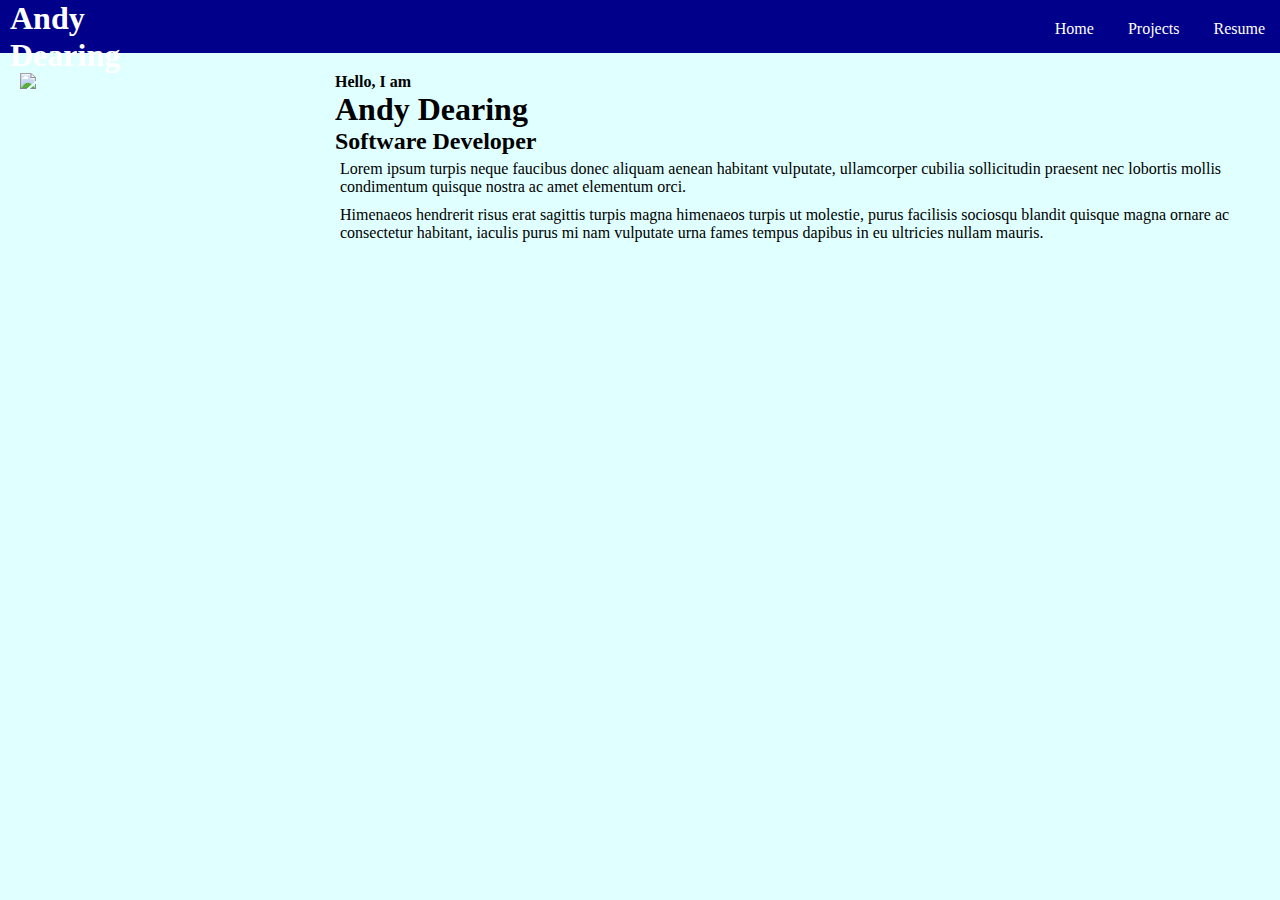
==== index.html @ 17e32282 "makes the text and bio pic fit better on index.html" ====
<!DOCTYPE html>
<html lang="en">
<head>
    <meta charset="UTF-8">
    <meta name="viewport" content="width=device-width, initial-scale=1.0">
    <meta http-equiv="X-UA-Compatible" content="ie=edge">
    <title>Andy Dearing - Home</title>
    <link rel="stylesheet" href="style.css">
</head>
<body>
    <header class="site-header">
        <h1 class="header-name">Andy Dearing</h1>
        <nav class="site-nav">
            <ul>
                <li><a href="index.html">Home</a></li>
                <li><a href="projects.html">Projects</a></li>
                <li><a href="resume.html">Resume</a></li>
            </ul>
        </nav>
    </header>
    <section class="bio-content">
        <div class="headshot">
            <img src="https://i.imgur.com/39cbjfHm.jpg"/>
        </div>
        <div class="bio-text">
            <h4>Hello, I am</h4>
            <h1>Andy Dearing</h1>
            <h2>Software Developer</h2>
            <p>Lorem ipsum turpis neque faucibus donec aliquam aenean habitant vulputate, ullamcorper cubilia sollicitudin praesent nec lobortis mollis condimentum quisque nostra ac amet elementum orci.            </p>
            <p>Himenaeos hendrerit risus erat sagittis turpis magna himenaeos turpis ut molestie, purus facilisis sociosqu blandit quisque magna ornare ac consectetur habitant, iaculis purus mi nam vulputate urna fames tempus dapibus in eu ultricies nullam mauris.</p>
        </div>
    </section>
</body>
</html>
---- style.css ----
* {
    box-sizing: border-box;
    margin: 0;
    padding: 0;
}

body {
    background-color: lightcyan;
}

.site-nav {
    width: 300px;
    height: 51px;
    float: right;
    text-align: right;
    padding-top: 20px;
    padding-left: 5px;
    /* border: solid 1px purple; */
}

.site-nav li {
    display: inline-block;
    text-align: center;
    padding: 0px 15px;
    /* border: solid 1px yellow; */
}

.site-nav li a{
    font-family: cursive;
    color: white;
    text-decoration: none;
    /* border: solid 1px green; */
}

.header-name{
    font-family: cursive;
    padding-left: 10px;
    color: white;
    width: 200px;
    height: 51px;
    float: left;
    /* border: solid 1px blue; */
}
.site-header{
    width: 100%;
    display: block;
    background-color: darkblue;
    /* border: solid 1px red; */
    height: 53px;
}

.bio-content{
    display: flex;
    padding: 10px;
    flex-wrap: wrap;
}

.bio-text{
    padding: 10px;
    min-width: 400px;
    max-width: 75%;
}

.bio-text p {
    padding: 5px;
}

.headshot{
    width: 25%;
    padding: 10px;
    min-width: 200px;
}
 img {
     max-width: 100%
 }
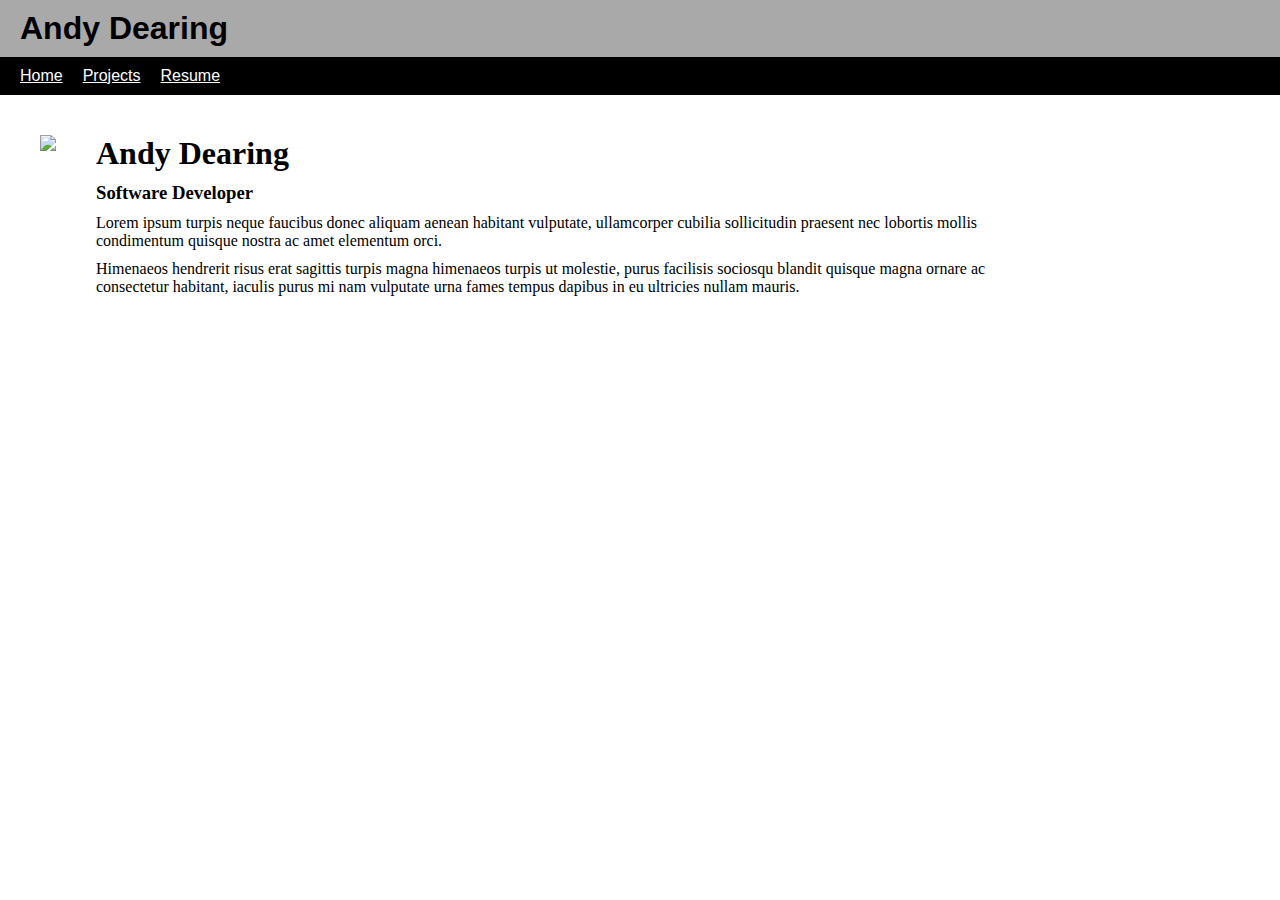
==== commit 006505ea: "redesign index.html for responsive design" ====
--- a/index.html
+++ b/index.html
@@ -23,9 +23,8 @@
             <img src="https://i.imgur.com/39cbjfHm.jpg"/>
         </div>
         <div class="bio-text">
-            <h4>Hello, I am</h4>
             <h1>Andy Dearing</h1>
-            <h2>Software Developer</h2>
+            <h3>Software Developer</h3>
             <p>Lorem ipsum turpis neque faucibus donec aliquam aenean habitant vulputate, ullamcorper cubilia sollicitudin praesent nec lobortis mollis condimentum quisque nostra ac amet elementum orci.            </p>
             <p>Himenaeos hendrerit risus erat sagittis turpis magna himenaeos turpis ut molestie, purus facilisis sociosqu blandit quisque magna ornare ac consectetur habitant, iaculis purus mi nam vulputate urna fames tempus dapibus in eu ultricies nullam mauris.</p>
         </div>
--- a/style.css
+++ b/style.css
@@ -4,73 +4,68 @@
     padding: 0;
 }
 
+img {
+    max-width: 100%
+}
+
+
 body {
-    background-color: lightcyan;
+    background-color: white;
 }
 
 .site-nav {
-    width: 300px;
-    height: 51px;
-    float: right;
-    text-align: right;
-    padding-top: 20px;
-    padding-left: 5px;
-    /* border: solid 1px purple; */
+    background-color: black;
+    padding: 10px;
 }
 
-.site-nav li {
-    display: inline-block;
-    text-align: center;
-    padding: 0px 15px;
-    /* border: solid 1px yellow; */
+.site-nav ul {
+    display: flex;
+    justify-content: space-around;
+    list-style-type: none;
 }
 
 .site-nav li a{
-    font-family: cursive;
+    font-family: Arial;
     color: white;
-    text-decoration: none;
-    /* border: solid 1px green; */
 }
 
 .header-name{
-    font-family: cursive;
-    padding-left: 10px;
-    color: white;
-    width: 200px;
-    height: 51px;
-    float: left;
-    /* border: solid 1px blue; */
+    font-family: Arial;
+    color: black;
+    padding: 10px 20px;
 }
 .site-header{
     width: 100%;
-    display: block;
-    background-color: darkblue;
-    /* border: solid 1px red; */
-    height: 53px;
+    background-color: darkgray;
 }
 
 .bio-content{
-    display: flex;
-    padding: 10px;
-    flex-wrap: wrap;
+    padding: 20px;
 }
 
 .bio-text{
-    padding: 10px;
-    min-width: 400px;
-    max-width: 75%;
+    padding: 20px;
 }
 
-.bio-text p {
-    padding: 5px;
+.bio-text * {
+    margin-bottom: 10px;
 }
 
 .headshot{
-    width: 25%;
-    padding: 10px;
-    min-width: 200px;
+    padding: 20px;
 }
- img {
-     max-width: 100%
- }
-
+@media screen and (min-width: 600px) {
+    .bio-content{
+        display: flex;
+    }
+    .site-nav ul{
+        justify-content: flex-start;
+    }
+    .site-nav li{
+        margin-right: 10px;
+        margin-left: 10px;
+    }
+    .bio-text{
+        max-width: 75%;
+    }
+}
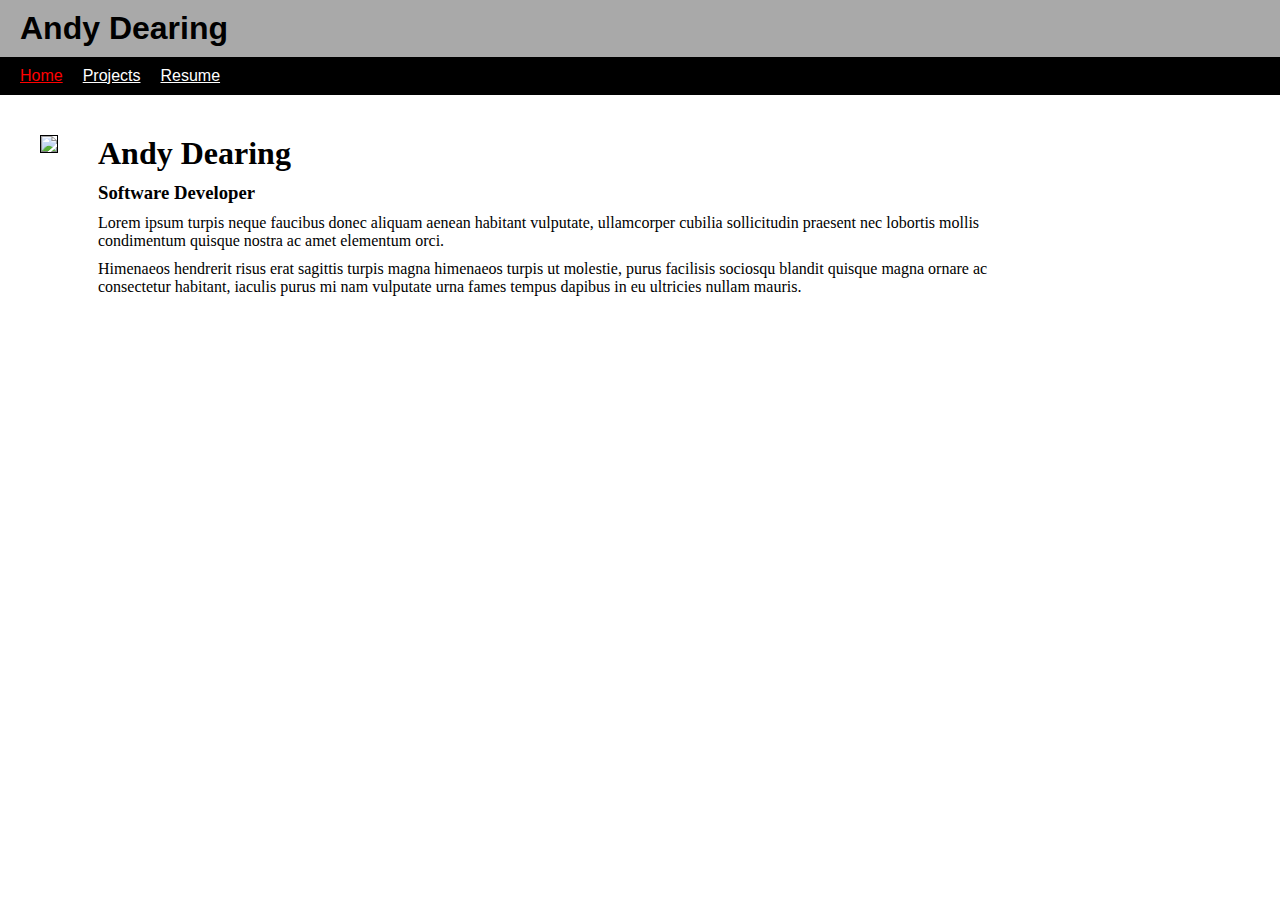
==== commit 33fc3529: "new headshot" ====
--- a/index.html
+++ b/index.html
@@ -12,7 +12,7 @@
         <h1 class="header-name">Andy Dearing</h1>
         <nav class="site-nav">
             <ul>
-                <li><a href="index.html">Home</a></li>
+                <li><a href="index.html" class="current">Home</a></li>
                 <li><a href="projects.html">Projects</a></li>
                 <li><a href="resume.html">Resume</a></li>
             </ul>
@@ -20,7 +20,7 @@
     </header>
     <section class="bio-content">
         <div class="headshot">
-            <img src="https://i.imgur.com/39cbjfHm.jpg"/>
+            <img src="https://i.imgur.com/7uL50ofb.jpg"/>
         </div>
         <div class="bio-text">
             <h1>Andy Dearing</h1>
--- a/style.css
+++ b/style.css
@@ -5,7 +5,8 @@
 }
 
 img {
-    max-width: 100%
+    max-width: 100%;
+    border: 1px solid black;
 }
 
 
@@ -24,9 +25,13 @@
     list-style-type: none;
 }
 
-.site-nav li a{
+.site-nav *{
     font-family: Arial;
     color: white;
+}
+
+a.current{
+    color: red;
 }
 
 .header-name{
@@ -54,6 +59,51 @@
 .headshot{
     padding: 20px;
 }
+
+.resume-content{
+    padding: 20px;
+}
+.resume-content h2{
+    margin-top: 10px;
+    margin-bottom: 10px;
+}
+.job-header, .loc-date{
+    font-variant: small-caps;
+    font-weight: bold;
+    font-size: large;
+    margin-top: 10px;
+    margin-bottom: 10px;
+}
+
+.resume-top-description{
+    margin-top: 10px;
+}
+
+.resume-description, .project-head-mobile, .project-description-desktop{
+    margin-top: 5px;
+    margin-bottom: 5px;
+}
+
+.project-head-mobile, .project-description-desktop{
+    margin-bottom: 20px;
+}
+
+.projects-content{
+    padding: 20px;
+}
+
+.project-pic{
+    max-width: 500px;
+}
+
+.project-description-mobile, .project-description-desktop{
+    margin-bottom: 20px;
+}
+
+.project-description-desktop, .project-head-desktop{
+    display: none;
+}
+
 @media screen and (min-width: 600px) {
     .bio-content{
         display: flex;
@@ -68,4 +118,17 @@
     .bio-text{
         max-width: 75%;
     }
+    .desk-pop{
+        display: flex;
+        justify-content: space-between;
+    }
+    .project-pic{
+        max-width: 50%;
+    }
+    .project-description-mobile, .project-head-mobile {
+        display: none;
+    }
+    .project-description-desktop, .project-head-desktop{
+        display: block;
+    }
 }
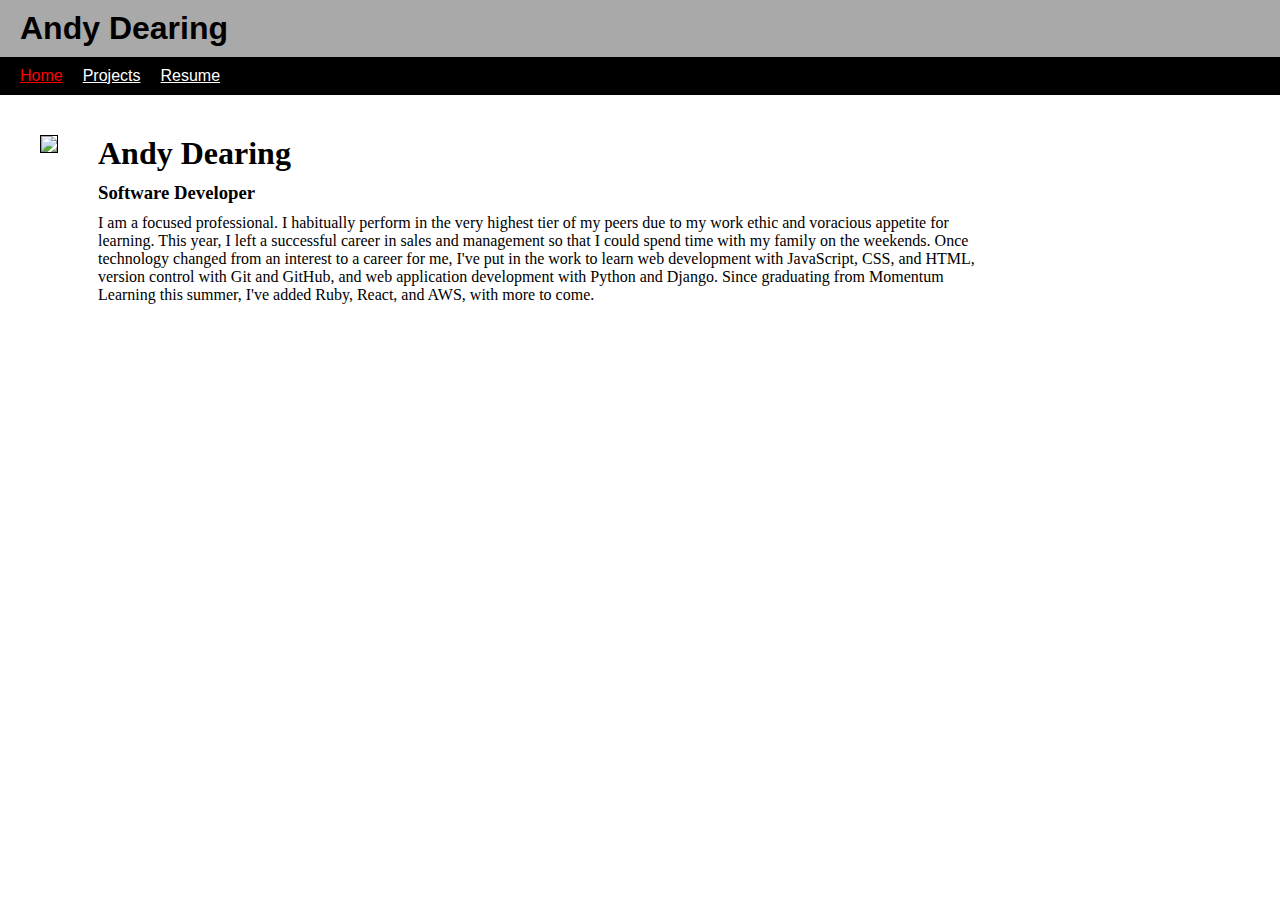
==== commit 64f42d85: "added true text to index.html" ====
--- a/index.html
+++ b/index.html
@@ -25,8 +25,9 @@
         <div class="bio-text">
             <h1>Andy Dearing</h1>
             <h3>Software Developer</h3>
-            <p>Lorem ipsum turpis neque faucibus donec aliquam aenean habitant vulputate, ullamcorper cubilia sollicitudin praesent nec lobortis mollis condimentum quisque nostra ac amet elementum orci.            </p>
-            <p>Himenaeos hendrerit risus erat sagittis turpis magna himenaeos turpis ut molestie, purus facilisis sociosqu blandit quisque magna ornare ac consectetur habitant, iaculis purus mi nam vulputate urna fames tempus dapibus in eu ultricies nullam mauris.</p>
+            <p>I am a focused professional. I habitually perform in the very highest tier of my peers due to my work ethic and voracious appetite for learning.
+
+                This year, I left a successful career in sales and management so that I could spend time with my family on the weekends. Once technology changed from an interest to a career for me, I've put in the work to learn web development with JavaScript, CSS, and HTML, version control with Git and GitHub, and web application development with Python and Django. Since graduating from Momentum Learning this summer, I've added Ruby, React, and AWS, with more to come.</p>
         </div>
     </section>
 </body>
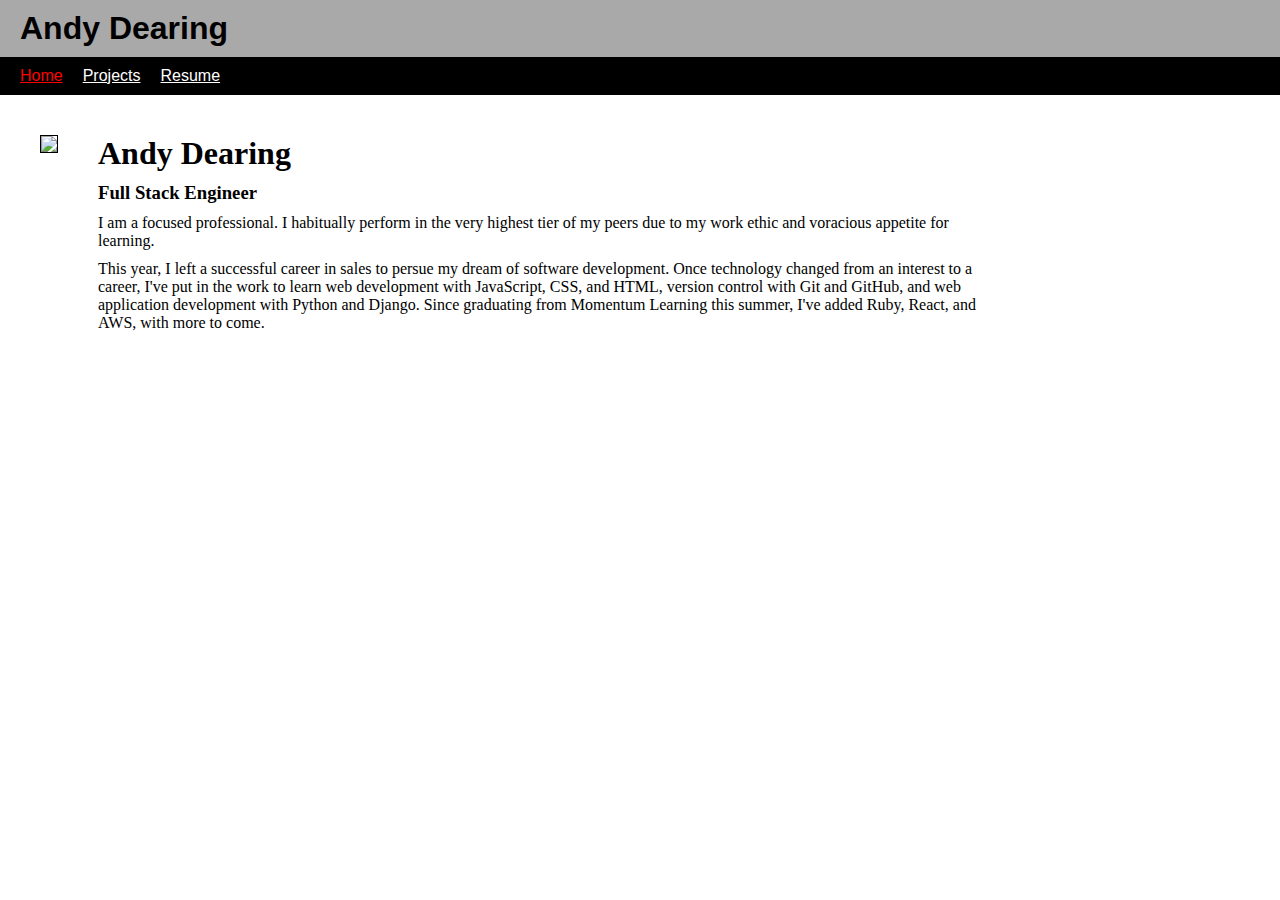
==== commit ee117f20: "better index intro" ====
--- a/index.html
+++ b/index.html
@@ -24,10 +24,9 @@
         </div>
         <div class="bio-text">
             <h1>Andy Dearing</h1>
-            <h3>Software Developer</h3>
-            <p>I am a focused professional. I habitually perform in the very highest tier of my peers due to my work ethic and voracious appetite for learning.
-
-                This year, I left a successful career in sales and management so that I could spend time with my family on the weekends. Once technology changed from an interest to a career for me, I've put in the work to learn web development with JavaScript, CSS, and HTML, version control with Git and GitHub, and web application development with Python and Django. Since graduating from Momentum Learning this summer, I've added Ruby, React, and AWS, with more to come.</p>
+            <h3>Full Stack Engineer</h3>
+            <p>I am a focused professional. I habitually perform in the very highest tier of my peers due to my work ethic and voracious appetite for learning.</p>
+            <p>This year, I left a successful career in sales to persue my dream of software development. Once technology changed from an interest to a career, I've put in the work to learn web development with JavaScript, CSS, and HTML, version control with Git and GitHub, and web application development with Python and Django. Since graduating from Momentum Learning this summer, I've added Ruby, React, and AWS, with more to come.</p>
         </div>
     </section>
 </body>
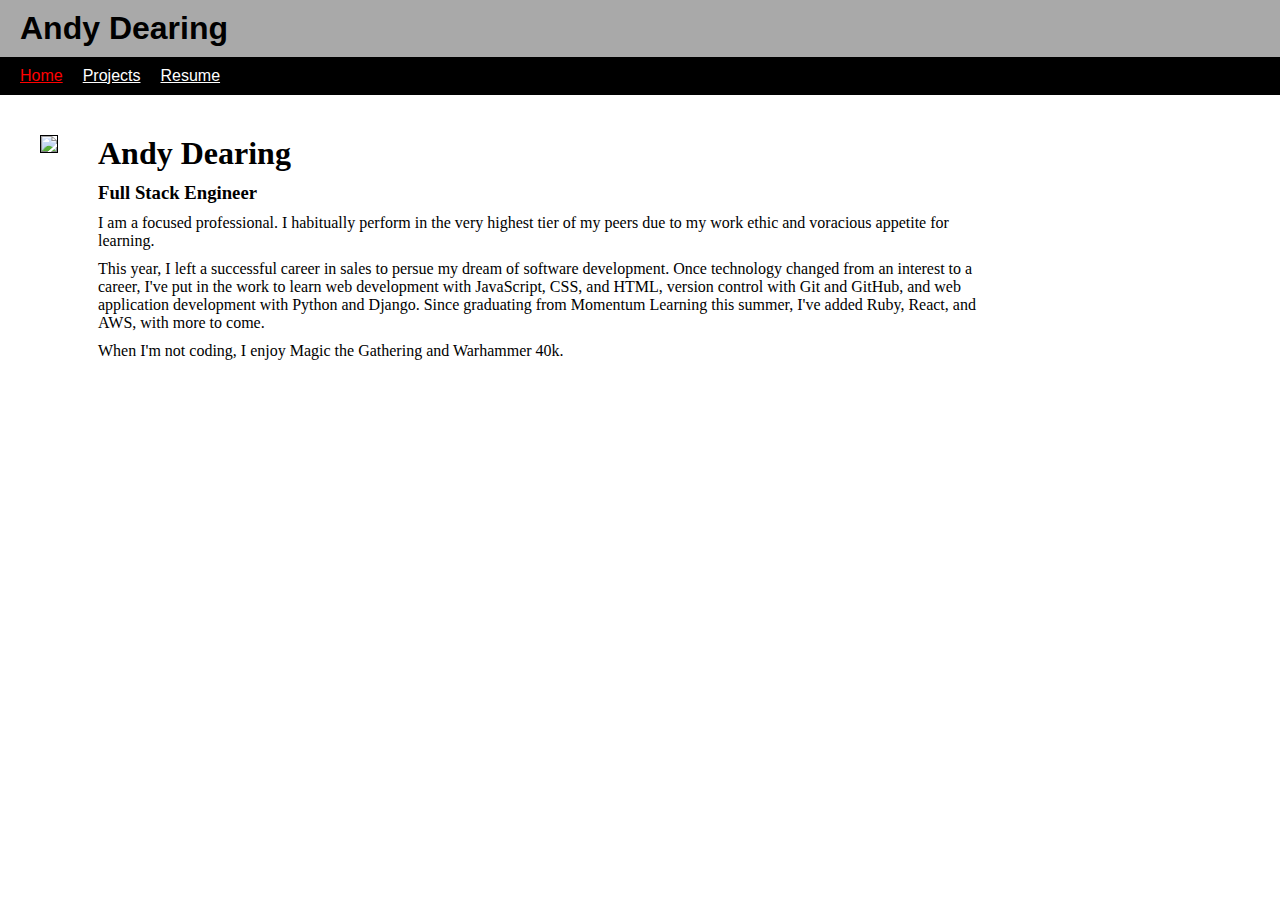
==== commit 98d2acb0: "Added to bio" ====
--- a/index.html
+++ b/index.html
@@ -27,6 +27,7 @@
             <h3>Full Stack Engineer</h3>
             <p>I am a focused professional. I habitually perform in the very highest tier of my peers due to my work ethic and voracious appetite for learning.</p>
             <p>This year, I left a successful career in sales to persue my dream of software development. Once technology changed from an interest to a career, I've put in the work to learn web development with JavaScript, CSS, and HTML, version control with Git and GitHub, and web application development with Python and Django. Since graduating from Momentum Learning this summer, I've added Ruby, React, and AWS, with more to come.</p>
+            <p>When I'm not coding, I enjoy Magic the Gathering and Warhammer 40k.</p>
         </div>
     </section>
 </body>
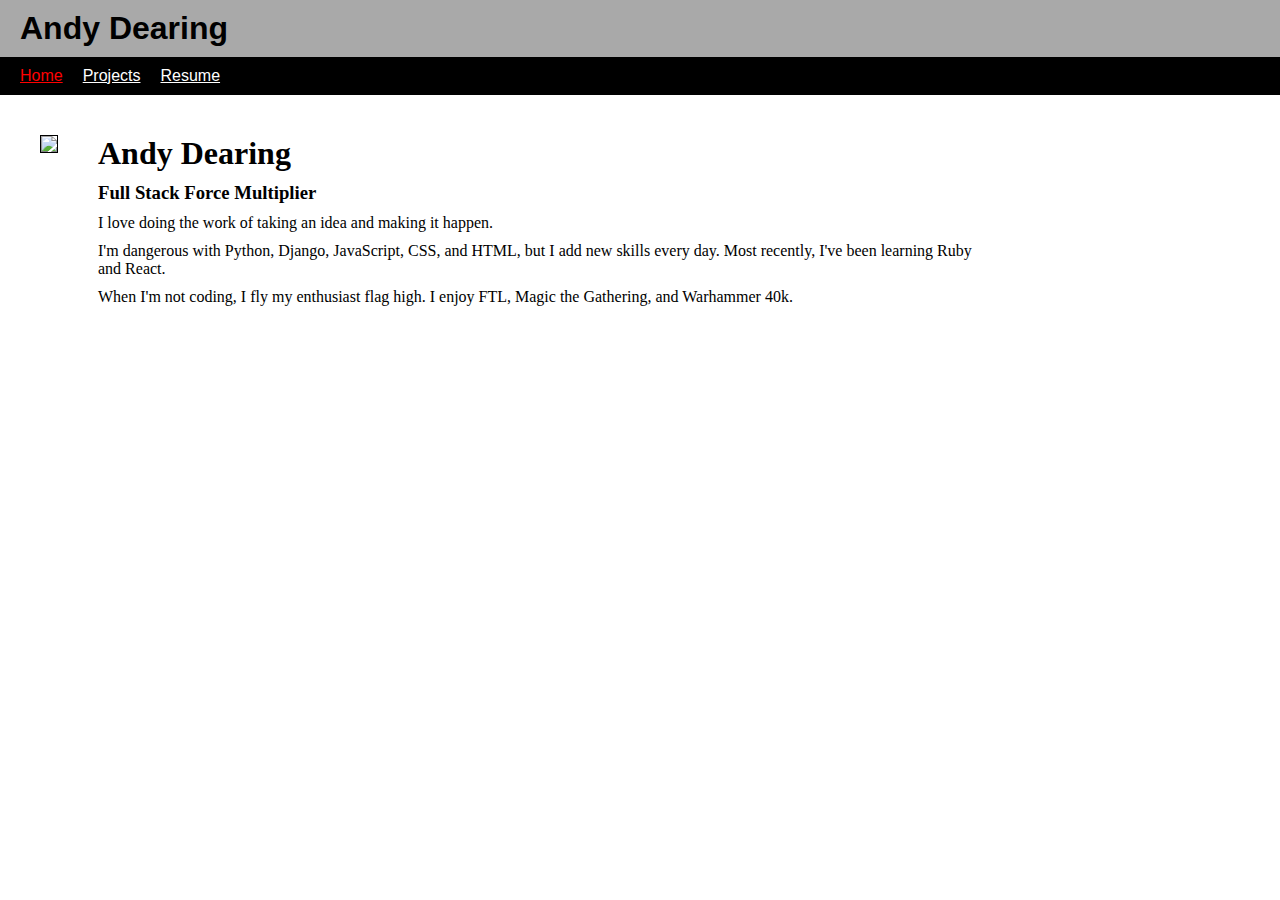
==== commit f9c02871: "improved bio, again" ====
--- a/index.html
+++ b/index.html
@@ -24,10 +24,10 @@
         </div>
         <div class="bio-text">
             <h1>Andy Dearing</h1>
-            <h3>Full Stack Engineer</h3>
-            <p>I am a focused professional. I habitually perform in the very highest tier of my peers due to my work ethic and voracious appetite for learning.</p>
-            <p>This year, I left a successful career in sales to persue my dream of software development. Once technology changed from an interest to a career, I've put in the work to learn web development with JavaScript, CSS, and HTML, version control with Git and GitHub, and web application development with Python and Django. Since graduating from Momentum Learning this summer, I've added Ruby, React, and AWS, with more to come.</p>
-            <p>When I'm not coding, I enjoy Magic the Gathering and Warhammer 40k.</p>
+            <h3>Full Stack Force Multiplier</h3>
+            <p>I love doing the work of taking an idea and making it happen.</p>
+            <p>I'm dangerous with Python, Django, JavaScript, CSS, and HTML, but I add new skills every day. Most recently, I've been learning Ruby and React.</p>
+            <p>When I'm not coding, I fly my enthusiast flag high. I enjoy FTL, Magic the Gathering, and Warhammer 40k.</p>
         </div>
     </section>
 </body>
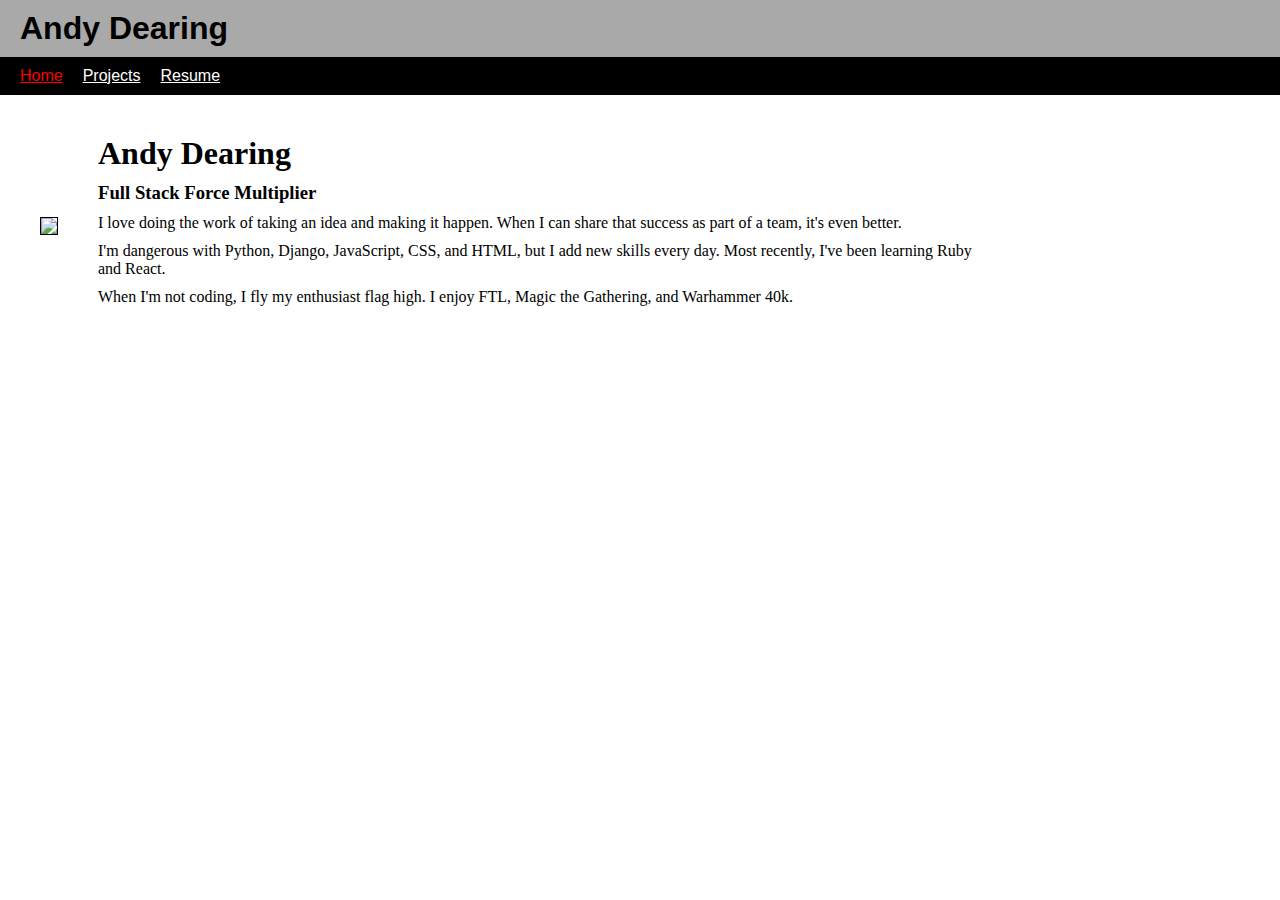
==== commit 28be543e: "improved CSS for index" ====
--- a/index.html
+++ b/index.html
@@ -25,7 +25,7 @@
         <div class="bio-text">
             <h1>Andy Dearing</h1>
             <h3>Full Stack Force Multiplier</h3>
-            <p>I love doing the work of taking an idea and making it happen.</p>
+            <p>I love doing the work of taking an idea and making it happen. When I can share that success as part of a team, it's even better.</p>
             <p>I'm dangerous with Python, Django, JavaScript, CSS, and HTML, but I add new skills every day. Most recently, I've been learning Ruby and React.</p>
             <p>When I'm not coding, I fly my enthusiast flag high. I enjoy FTL, Magic the Gathering, and Warhammer 40k.</p>
         </div>
--- a/style.css
+++ b/style.css
@@ -5,8 +5,8 @@
 }
 
 img {
-    max-width: 100%;
     border: 1px solid black;
+    align-self: center
 }
 
 
@@ -58,6 +58,8 @@
 
 .headshot{
     padding: 20px;
+    display: flex;
+    justify-content: center;
 }
 
 .resume-content{
